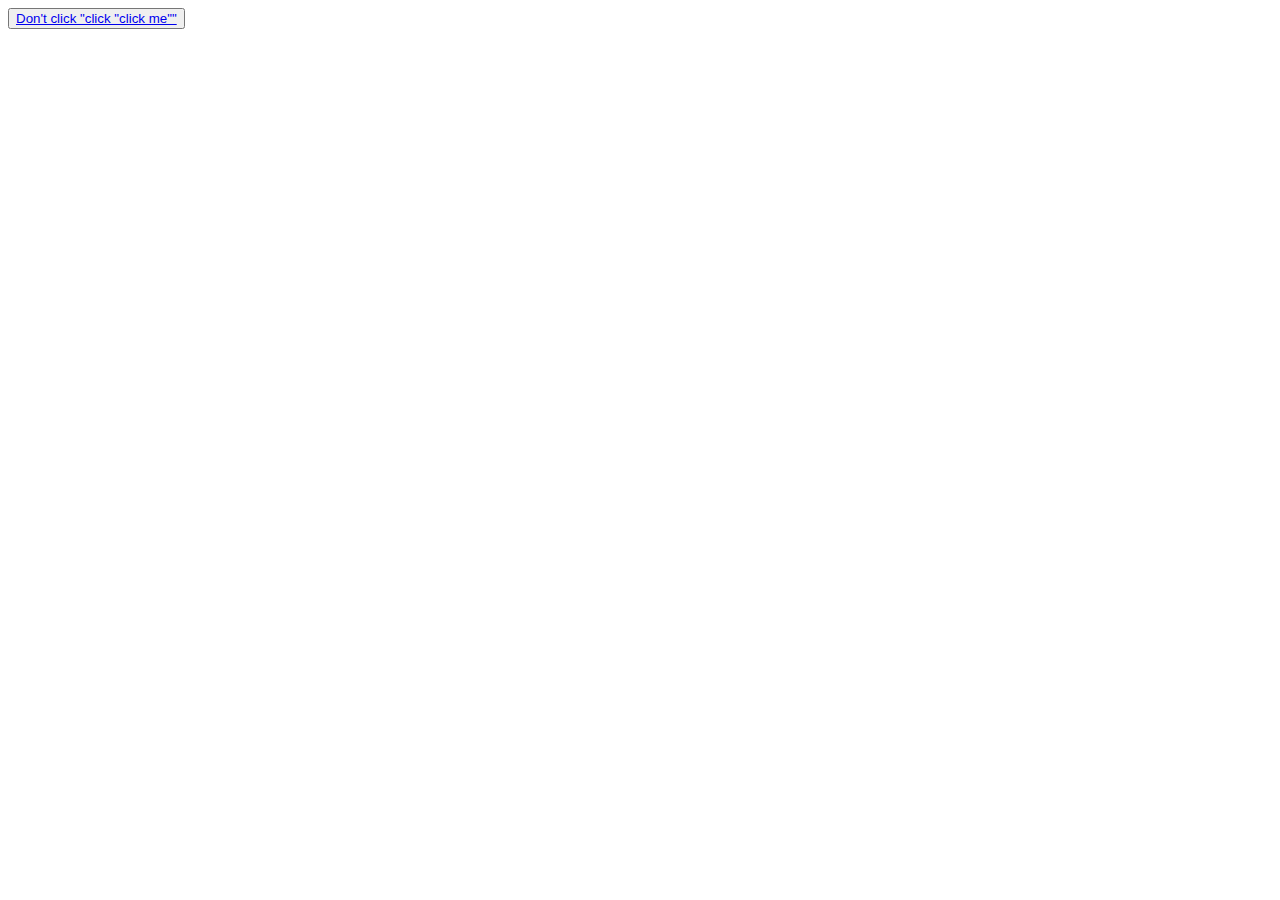
==== you-clicked-click-click-me.html @ e7d7f9d9 "set section-1" ====
<!DOCTYPE html>
<html lang="en">
<head>
    <meta charset="UTF-8">
    <meta name="viewport" content="width=device-width, initial-scale=1.0">
    <title>You clicked click "click me"</title>
</head>
<body>
    <button>
        <a href="index.html">
            Don't click "click "click me""
        </a>
    </button>
</body>
</html>
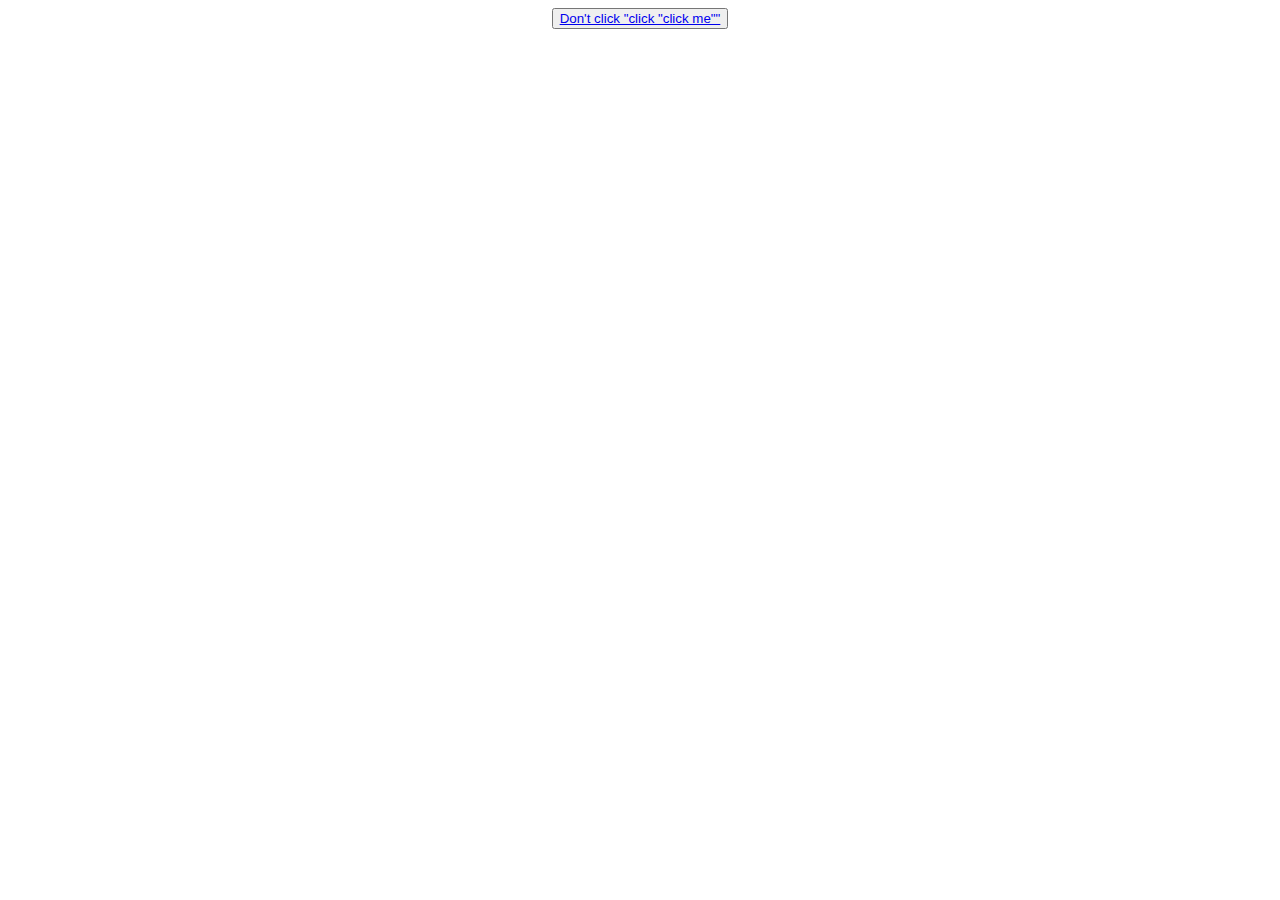
==== commit 0f8c8101: "DOnt look into my git log plz" ====
--- a/you-clicked-click-click-me.html
+++ b/you-clicked-click-click-me.html
@@ -4,6 +4,7 @@
     <meta charset="UTF-8">
     <meta name="viewport" content="width=device-width, initial-scale=1.0">
     <title>You clicked click "click me"</title>
+    <link rel="stylesheet" href="clicks.css">
 </head>
 <body>
     <button>
--- a/clicks.css
+++ b/clicks.css
@@ -0,0 +1,5 @@
+body {
+    display: flex;
+    flex-direction: column;
+    align-items: center;
+}